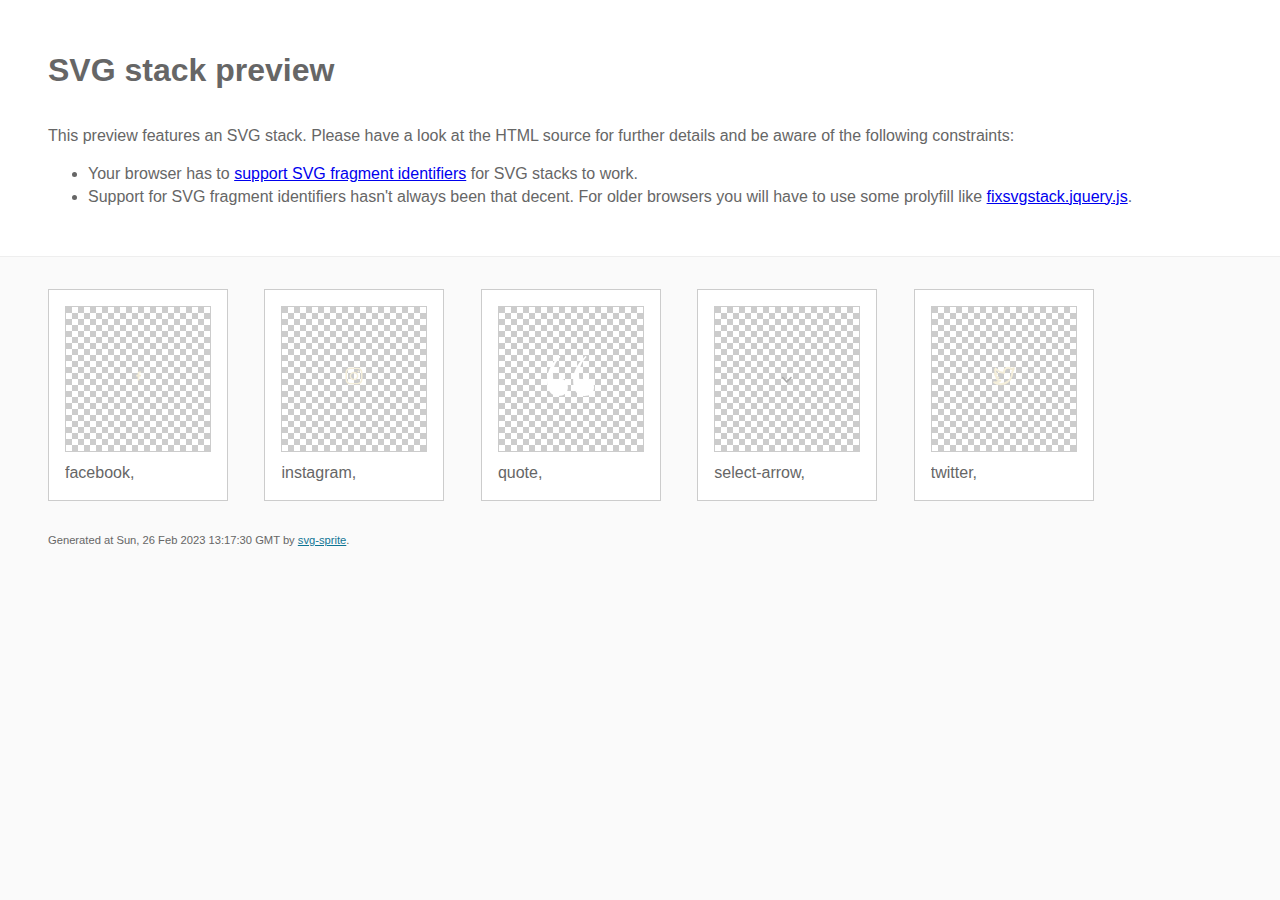
==== img/stack/sprite.stack.html @ 49258592 "Add files via upload" ====
<!doctype html>
<html lang="en">
    <head>
        <meta charset="utf-8">
        <title>SVG stack preview | svg-sprite</title>
        <style>
            body {
                padding: 0;
                margin: 0;
                color: #666;
                background: #fafafa;
                font-family: Arial, Helvetica, sans-serif;
                font-size: 1em;
                line-height: 1.4;
            }

            header {
                display: block;
                padding: 3em 3em 2em;
                background-color: #fff;
            }

            header p {
                margin: 2em 0 0;
            }

            section {
                border-top: 1px solid #eee;
                padding: 2em 3em 0;
            }

            section ul {
                margin: 0;
                padding: 0;
            }

            section li {
                display: inline-block;
                background-color: #fff;
                position: relative;
                margin: 0 2em 2em 0;
                vertical-align: top;
                border: 1px solid #ccc;
                padding: 1em 1em 3em;
                cursor: default;
            }

            .icon-box {
                margin: 0;
                width: 144px;
                height: 144px;
                position: relative;
                background: #ccc url("data:image/svg+xml,%3Csvg xmlns='http://www.w3.org/2000/svg' width='12' height='12'%3E%3Cpath fill='%23fff' d='M6 0h6v6H6zM0 6h6v6H0z'/%3E%3C/svg%3E") top left repeat;
                border: 1px solid #ccc;
                display: table-cell;
                vertical-align: middle;
                text-align: center;
            }

            .icon {
                display: inline-block;
            }

            h1 {
                margin-top: 0;
            }

            h2 {
                margin: 0;
                padding: 0;
                font-size: 1em;
                font-weight: 400;
                white-space: nowrap;
                overflow: hidden;
                text-overflow: ellipsis;
                position: absolute;
                left: 1em;
                right: 1em;
                bottom: 1em;
            }

            footer {
                display: block;
                margin: 0;
                padding: 0 3em 3em;
            }

            footer p {
                margin: 0;
                font-size: .7em;
            }

            footer a {
                color: #0f7595;
                margin-left: 0;
            }
        </style>

<!--
Sprite shape dimensions
====================================================================================================
You will need to set the sprite shape dimensions via CSS when you use them as stack SVGs, otherwise
they would become a huge 100% in size. You may use the following dimension classes for doing so.
They might well be outsourced to an external stylesheet of course.
-->

<style>
 .svg-facebook-dims { width: 11px; height: 20px; }
 .svg-instagram-dims { width: 20px; height: 20px; }
 .svg-quote-dims { width: 47px; height: 40px; }
 .svg-select-arrow-dims { width: 14px; height: 9px; }
 .svg-twitter-dims { width: 23px; height: 20px; }
</style>

<!--
====================================================================================================
-->

    </head>
    <body>
        <header>
            <h1>SVG stack preview</h1>
            <p>This preview features an SVG stack. Please have a look at the HTML source for further details and be aware of the following constraints:</p>
            <ul>
                <li>Your browser has to <a href="https://caniuse.com/svg-fragment" target="_blank" rel="noopener noreferrer">support SVG fragment identifiers</a> for SVG stacks to work.</li>
                <li>Support for SVG fragment identifiers hasn't always been that decent. For older browsers you will have to use some prolyfill like <a href="https://github.com/preciousforever/SVG-Stacker/blob/master/fixsvgstack.jquery.js" target="_blank" rel="noopener noreferrer">fixsvgstack.jquery.js</a>.</li>
            </ul>
        </header>
        <section>

<!--
SVG stack
====================================================================================================
These SVG images make use of fragment identifiers (IDs) to reference certain portions of the
external sprite. By default, all shapes inside the sprite are hidden by CSS. The `:target` pseudo
selector is used to show the very shape that is referenced by the fragment identifier.
-->

            <ul>

             <li title="facebook">
                    <div class="icon-box">
                        <img src="../icons/icons.svg#facebook" class="svg-facebook-dims" alt="facebook">
                    </div>
                    <h2>facebook, </h2>
                </li>
             <li title="instagram">
                    <div class="icon-box">
                        <img src="../icons/icons.svg#instagram" class="svg-instagram-dims" alt="instagram">
                    </div>
                    <h2>instagram, </h2>
                </li>
             <li title="quote">
                    <div class="icon-box">
                        <img src="../icons/icons.svg#quote" class="svg-quote-dims" alt="quote">
                    </div>
                    <h2>quote, </h2>
                </li>
             <li title="select-arrow">
                    <div class="icon-box">
                        <img src="../icons/icons.svg#select-arrow" class="svg-select-arrow-dims" alt="select-arrow">
                    </div>
                    <h2>select-arrow, </h2>
                </li>
             <li title="twitter">
                    <div class="icon-box">
                        <img src="../icons/icons.svg#twitter" class="svg-twitter-dims" alt="twitter">
                    </div>
                    <h2>twitter, </h2>
                </li>
         </ul>

<!--
====================================================================================================
-->

        </section>
        <footer>
            <p>Generated at Sun, 26 Feb 2023 13:17:30 GMT by <a href="https://github.com/svg-sprite/svg-sprite" target="_blank" rel="noopener noreferrer">svg-sprite</a>.</p>
        </footer>
    </body>
</html>
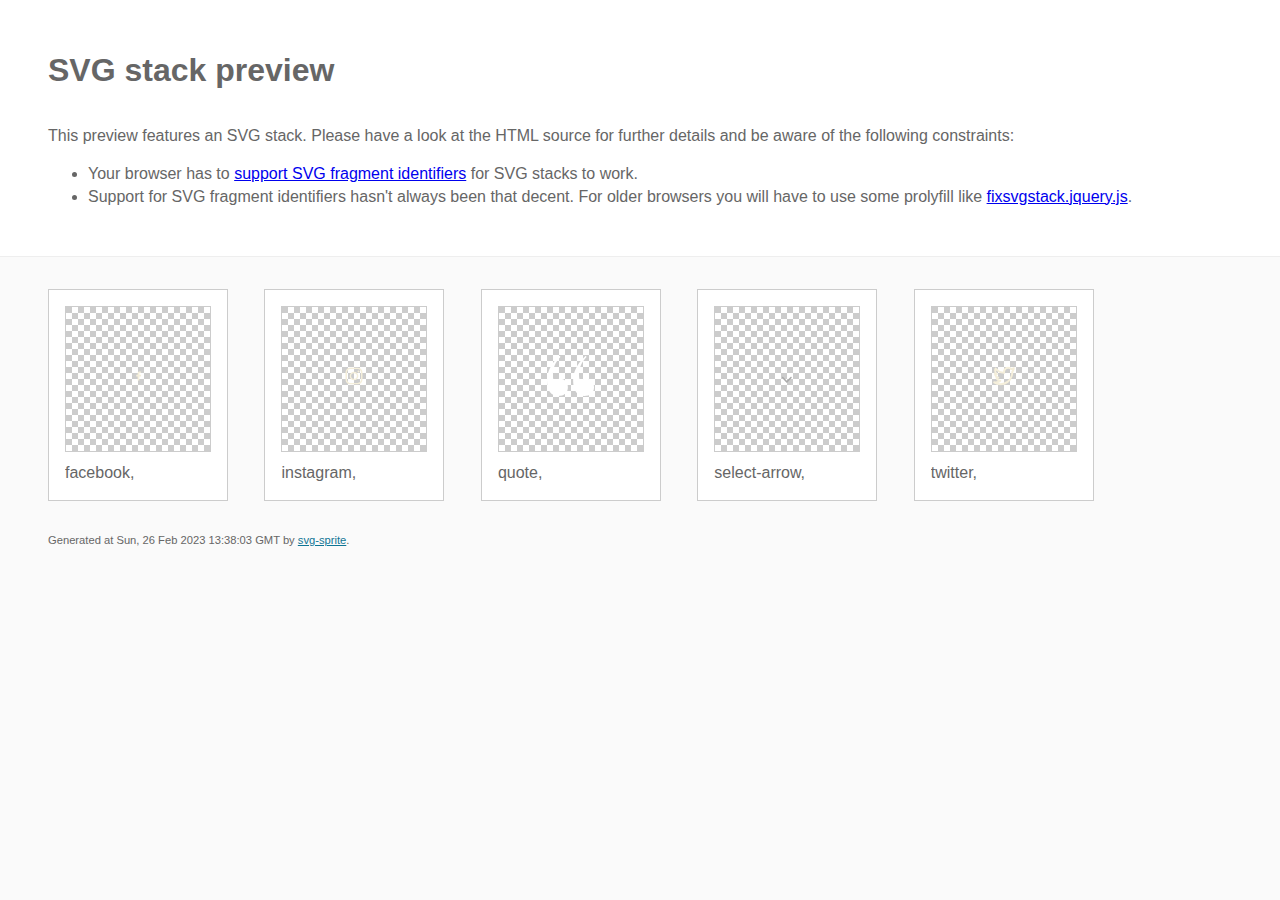
==== commit 5001b9d1: "Add files via upload" ====
--- a/img/stack/sprite.stack.html
+++ b/img/stack/sprite.stack.html
@@ -176,7 +176,7 @@
 
         </section>
         <footer>
-            <p>Generated at Sun, 26 Feb 2023 13:17:30 GMT by <a href="https://github.com/svg-sprite/svg-sprite" target="_blank" rel="noopener noreferrer">svg-sprite</a>.</p>
+            <p>Generated at Sun, 26 Feb 2023 13:38:03 GMT by <a href="https://github.com/svg-sprite/svg-sprite" target="_blank" rel="noopener noreferrer">svg-sprite</a>.</p>
         </footer>
     </body>
 </html>
